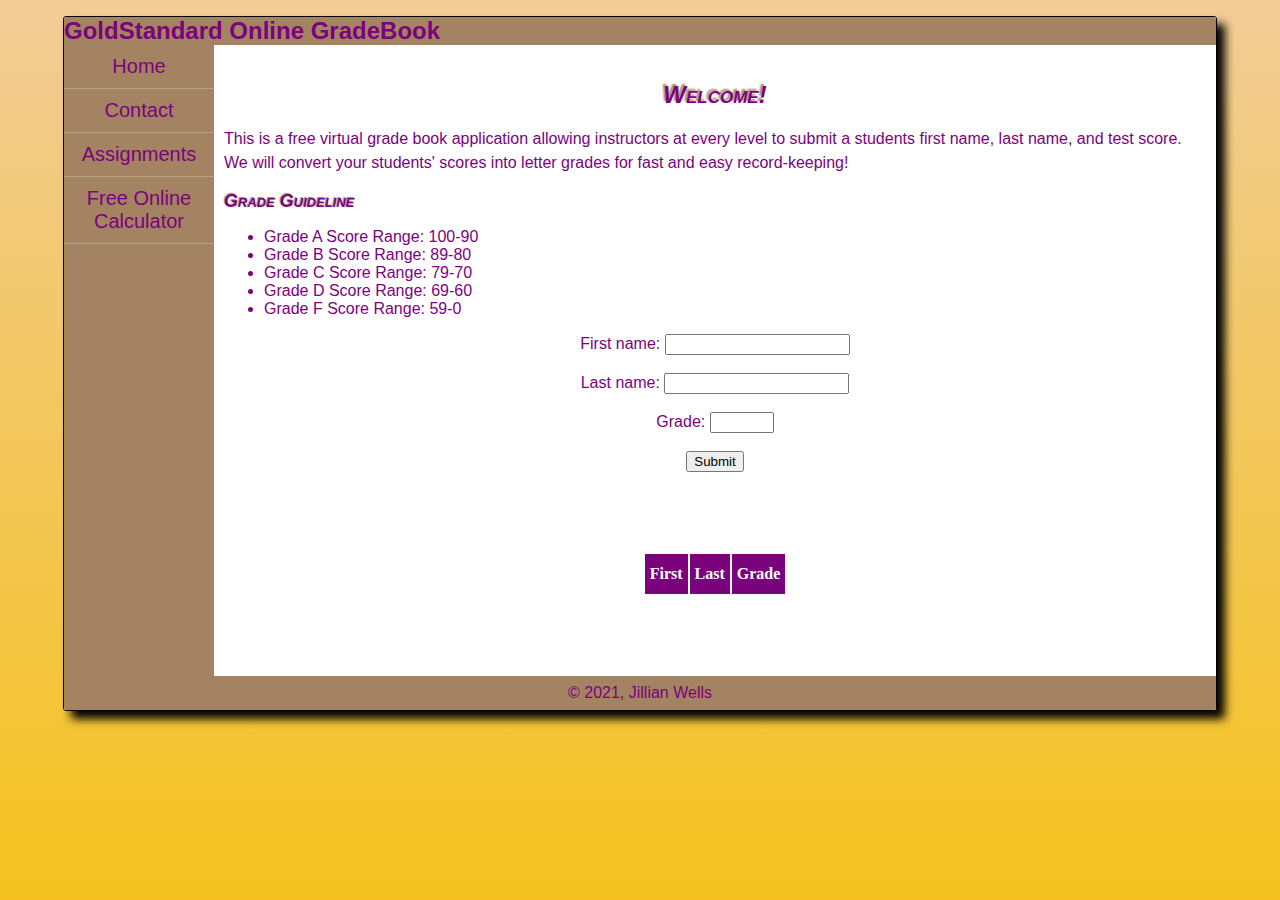
==== index.html @ f4ee0172 "nominal html changes" ====
<!DOCTYPE html>
<html>
  <head>
    <title>GoldStandard Online Gradebook - Home</title>
    <link href="./style.css" rel="stylesheet" />
  </head>
  <body>
    <div id="wrapper">
      <header>GoldStandard Online GradeBook</header>
      <div class="flexcontainer">
        <nav>
          <a href="index.html">Home</a>
          <a href="contact.html">Contact</a>
          <a href="assignments.html">Assignments</a>
          <a href="https://www.online-calculator.com/"
            >Free Online Calculator</a
          >
        </nav>
        <!-- need to use article tag with flexbox nav bar -->
        <article>
          <br />
          <br />
          <h1>Welcome!</h1>
          <br />
          <p>
            This is a free virtual grade book application allowing instructors
            at every level to submit a students first name, last name, and test
            score. We will convert your students' scores into letter grades for
            fast and easy record-keeping!
          </p>
          <h2>Grade Guideline</h2>
          <!--center this in CSS-->
          <ul>
            <li>Grade A Score Range: 100-90</li>
            <li>Grade B Score Range: 89-80</li>
            <li>Grade C Score Range: 79-70</li>
            <li>Grade D Score Range: 69-60</li>
            <li>Grade F Score Range: 59-0</li>
          </ul>

          <div class="centerall">
            <div id="formcontainer">
              <form id="inputForm">
                <label for="fname">First name:</label>
                <input
                  type="text"
                  id="fname"
                  name="fname"
                  required
                /><br /><br />
                <label for="lname">Last name:</label>
                <input
                  type="text"
                  id="lname"
                  name="lname"
                  required
                /><br /><br />
                <label for="gradeInput">Grade:</label>
                <input
                  type="number"
                  id="grade"
                  name="Grade"
                  min="0"
                  max="100"
                  required
                /><br />
                <br />
                <input type="submit" value="Submit" />
              </form>
            </div>

            <!--Grade table div-->
            <div id="tableContainer">
              <table id="gradesTable">
                <tr>
                  <th>First</th>
                  <th>Last</th>
                  <th>Grade</th>
                </tr> 
              </table>
            </div>
          </div>
        </article>
      </div>
      <footer>© 2021, Jillian Wells</footer>
    </div>
    <!--End wrapper for main page centering etc-->
    <script src="./script.js"></script>
  </body>
</html>
---- style.css ----
body {
  background: linear-gradient(#f1cc96, #f3bb03e4) fixed;
  background-size: cover;
  background-attachment: fixed;
  font: 12pt Tahoma, Helvetica, Sans-Serif;
  color: #7b027d;
  margin: 0;
}

#wrapper {
  width: 90%;
  min-width: 600px;
  max-width: 1200px;
  margin: 1em auto;
  background-color: white;
  padding: 0;
  border: solid 1px #000;
  box-shadow: 8px 8px 10px #000;
  border-radius: 3px;
}

header {
  background-color: #a48362;
  border-top-left-radius: 3px;
  border-top-right-radius: 3px;
  font-size: 24px;
  font-weight: bold;
}

header img {
  margin: 8px;
  vertical-align: middle;
}

/* Styling for the navbar from April project to move to the left */
.flexcontainer {
  display: flex;
}
nav {
  background-color: #a48362;
  width: 200px;
}
/* make sure text color in nav doesn't revert to hideous blue again */
nav a {
  display: block;
  width: 150px;
  text-align: center;
  padding: 10px 0;
  text-decoration: none;
  font-size: 125%;
  color: #7b027d;
  border-bottom: solid 1px #bc9f81;
}
article {
  padding: 0 10px;
}

/* edit margin defaults for headings to prevent excessive element width from previous app*/
h1,
h2 {
  margin: 0;
}

/* remember to add shadows to table and content div for depth */
h1 {
  font: italic small-caps bold 24px Tahoma Black, Gadget, Sans-Serif;
  text-shadow: -2px -2px 2px #a48362;
  text-align: center;
}

h2 {
  font: italic small-caps bold 18px Tahoma Black, Gadget, Sans-Serif;
  text-shadow: -1px -1px 1px #a48362;
}

p {
  line-height: 1.5;
  margin-top: 0;
}

.raised {
  border: solid 1px gray;
  border-radius: 5px;
  box-shadow: 5px 5px 5px gray;
}

/* attempt to use class="centerall" trick from April class in p or div to center
   bulletlist and grades table */

.centerall {
  text-align: center;
  clear: both;
}

/* #formcontainer{} omitted to fit new floating div*/

table {
  font: 12pt Tahoma;
  color: #4c2e16;
  margin: 5em auto;
}
/* table border styles from main omitted for aesthetics*/
th {
  background-color: #7b027d;
  color: white;
  text-align: center;
  padding-right: 10em;
}

th,
td {
  border: solid 1px #7b027d;
  padding: 10px 4px;
}
/* REMEMBER: elements that are meant to change color on an event 
must be styled for that event in CSS! The event coding happens in JS */

/* colors for table grade post calculation. use CLASSES per JC */
.green {
  background-color: green;
}
.yellow {
  background-color: yellow;
}
.orange {
  background-color: orangered;
}

.red {
  background-color: rgb(156, 6, 6);
}
.brown {
  background-color: #b4601c;
}

footer {
  background-color: #a48362;
  border-bottom-left-radius: 3px;
  border-bottom-right-radius: 3px;
  text-align: center;
  padding: 8px 0;
}
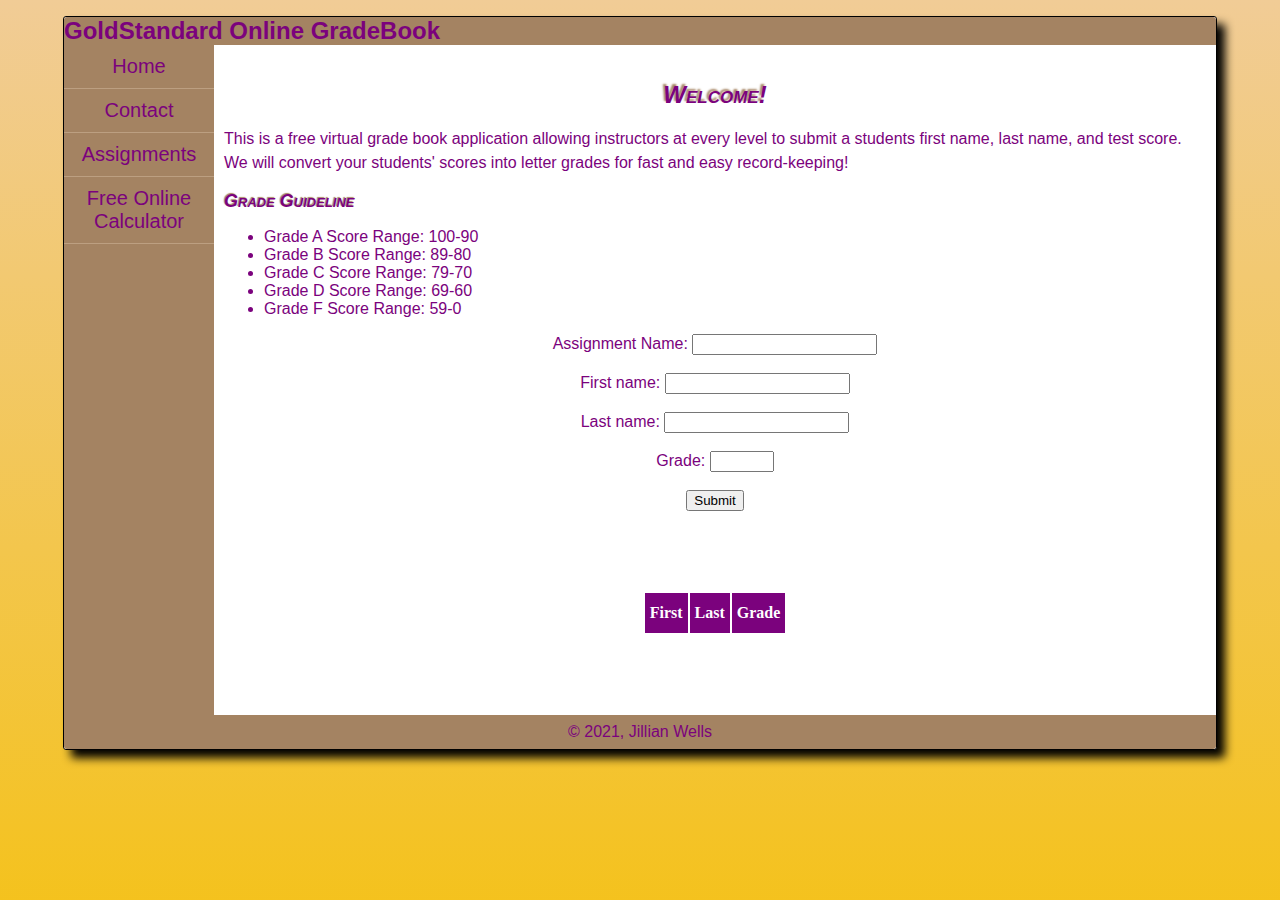
==== commit b6555ab0: "more nominal edits to accomodate Assignment input" ====
--- a/index.html
+++ b/index.html
@@ -41,6 +41,12 @@
           <div class="centerall">
             <div id="formcontainer">
               <form id="inputForm">
+                <label for="assignment">Assignment Name: </label>
+                <input
+                  type="text"
+                  id="assignment"
+                  name="assignment"
+                /><br /><br />
                 <label for="fname">First name:</label>
                 <input
                   type="text"
@@ -76,7 +82,7 @@
                   <th>First</th>
                   <th>Last</th>
                   <th>Grade</th>
-                </tr> 
+                </tr>
               </table>
             </div>
           </div>
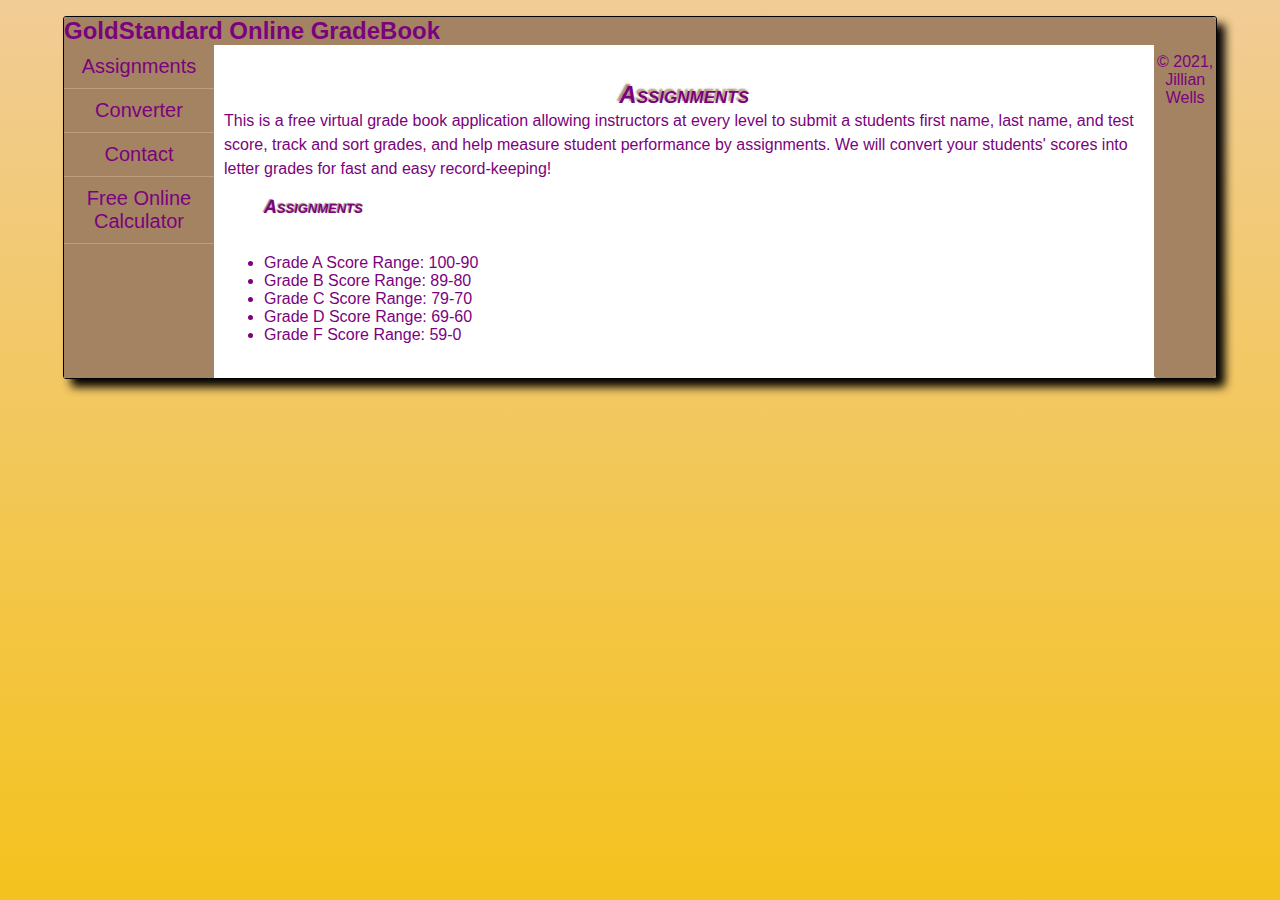
==== commit 409ef571: "html tag name and order changes, adds, deletions" ====
--- a/index.html
+++ b/index.html
@@ -1,7 +1,7 @@
 <!DOCTYPE html>
 <html>
   <head>
-    <title>GoldStandard Online Gradebook - Home</title>
+    <title>Assignments - GoldStandard Online Gradebook</title>
     <link href="./style.css" rel="stylesheet" />
   </head>
   <body>
@@ -9,88 +9,39 @@
       <header>GoldStandard Online GradeBook</header>
       <div class="flexcontainer">
         <nav>
-          <a href="index.html">Home</a>
+          <a href="index.html">Assignments</a>
+          <a href="converter.html">Converter</a>
           <a href="contact.html">Contact</a>
-          <a href="assignments.html">Assignments</a>
-          <a href="https://www.online-calculator.com/"
-            >Free Online Calculator</a
-          >
+          <a href="https://www.online-calculator.com/">Free Online Calculator</a>
         </nav>
-        <!-- need to use article tag with flexbox nav bar -->
         <article>
           <br />
           <br />
-          <h1>Welcome!</h1>
-          <br />
-          <p>
-            This is a free virtual grade book application allowing instructors
-            at every level to submit a students first name, last name, and test
-            score. We will convert your students' scores into letter grades for
-            fast and easy record-keeping!
-          </p>
-          <h2>Grade Guideline</h2>
-          <!--center this in CSS-->
-          <ul>
-            <li>Grade A Score Range: 100-90</li>
-            <li>Grade B Score Range: 89-80</li>
-            <li>Grade C Score Range: 79-70</li>
-            <li>Grade D Score Range: 69-60</li>
-            <li>Grade F Score Range: 59-0</li>
-          </ul>
-
-          <div class="centerall">
-            <div id="formcontainer">
-              <form id="inputForm">
-                <label for="assignment">Assignment Name: </label>
-                <input
-                  type="text"
-                  id="assignment"
-                  name="assignment"
-                /><br /><br />
-                <label for="fname">First name:</label>
-                <input
-                  type="text"
-                  id="fname"
-                  name="fname"
-                  required
-                /><br /><br />
-                <label for="lname">Last name:</label>
-                <input
-                  type="text"
-                  id="lname"
-                  name="lname"
-                  required
-                /><br /><br />
-                <label for="gradeInput">Grade:</label>
-                <input
-                  type="number"
-                  id="grade"
-                  name="Grade"
-                  min="0"
-                  max="100"
-                  required
-                /><br />
-                <br />
-                <input type="submit" value="Submit" />
-              </form>
-            </div>
-
-            <!--Grade table div-->
-            <div id="tableContainer">
-              <table id="gradesTable">
-                <tr>
-                  <th>First</th>
-                  <th>Last</th>
-                  <th>Grade</th>
-                </tr>
-              </table>
-            </div>
-          </div>
-        </article>
-      </div>
+          <h1>Assignments</h1>
+            <p>
+                This is a free virtual grade book application allowing instructors at 
+                every level to submit a students first name, last name, and test score, 
+                track and sort grades, and help measure student performance by assignments. 
+                We will convert your students' scores into letter grades for fast and easy
+                record-keeping!
+               <ul> 
+                <h2>Assignments</h2>
+                <br>
+                <br>
+                <li>Grade A Score Range: 100-90</li>
+                <li>Grade B Score Range: 89-80</li>
+                <li>Grade C Score Range: 79-70</li>
+                <li>Grade D Score Range: 69-60</li>
+                <li>Grade F Score Range: 59-0  </li>
+            </ul>
+            </p>
+        <br>
+       </article>
       <footer>© 2021, Jillian Wells</footer>
     </div>
-    <!--End wrapper for main page centering etc-->
+    </div>
     <script src="./script.js"></script>
   </body>
 </html>
+
+
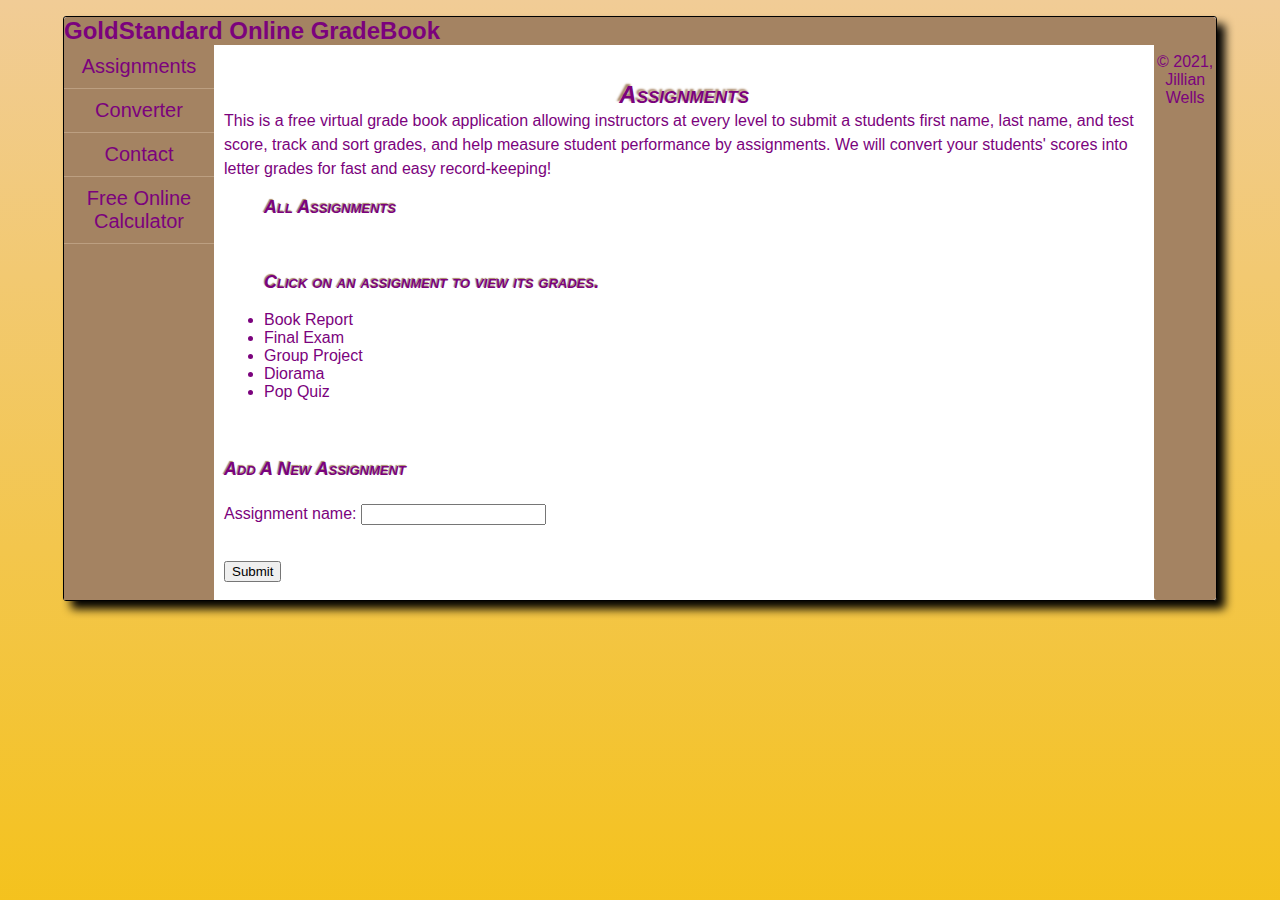
==== commit a13a3c24: "wireframe additions" ====
--- a/index.html
+++ b/index.html
@@ -17,7 +17,9 @@
         <article>
           <br />
           <br />
-          <h1>Assignments</h1>
+          <h1>Assignments</h1> <!--You will make a new index.html that will now display a list of 
+              all assignments, and when you click on an assignment you will be brought to a 
+              page with that assignment's grade table.-->
             <p>
                 This is a free virtual grade book application allowing instructors at 
                 every level to submit a students first name, last name, and test score, 
@@ -25,17 +27,32 @@
                 We will convert your students' scores into letter grades for fast and easy
                 record-keeping!
                <ul> 
-                <h2>Assignments</h2>
+                <h2>All Assignments</h2>
                 <br>
                 <br>
-                <li>Grade A Score Range: 100-90</li>
-                <li>Grade B Score Range: 89-80</li>
-                <li>Grade C Score Range: 79-70</li>
-                <li>Grade D Score Range: 69-60</li>
-                <li>Grade F Score Range: 59-0  </li>
+                <h3>Click on an assignment to view its grades.</h3>
+                <li>Book Report</li>
+                <li>Final Exam</li>
+                <li>Group Project</li>
+                <li>Diorama</li>
+                <li>Pop Quiz</li>
             </ul>
             </p>
         <br>
+  
+        <div id="formcontainer">
+          <form id="inputForm">
+            <h4>Add A New Assignment</h4>
+            <label for="assignment">Assignment name:</label>
+            <input type="text" id="assignment" name="Assignment name" required /><br /><br />
+            <br />
+            <input type="submit" value="Submit" />
+          </form>
+        </div>
+      
+        <br />
+
+
        </article>
       <footer>© 2021, Jillian Wells</footer>
     </div>
--- a/style.css
+++ b/style.css
@@ -68,7 +68,7 @@
   text-align: center;
 }
 
-h2 {
+h2, h3, h4 {
   font: italic small-caps bold 18px Tahoma Black, Gadget, Sans-Serif;
   text-shadow: -1px -1px 1px #a48362;
 }
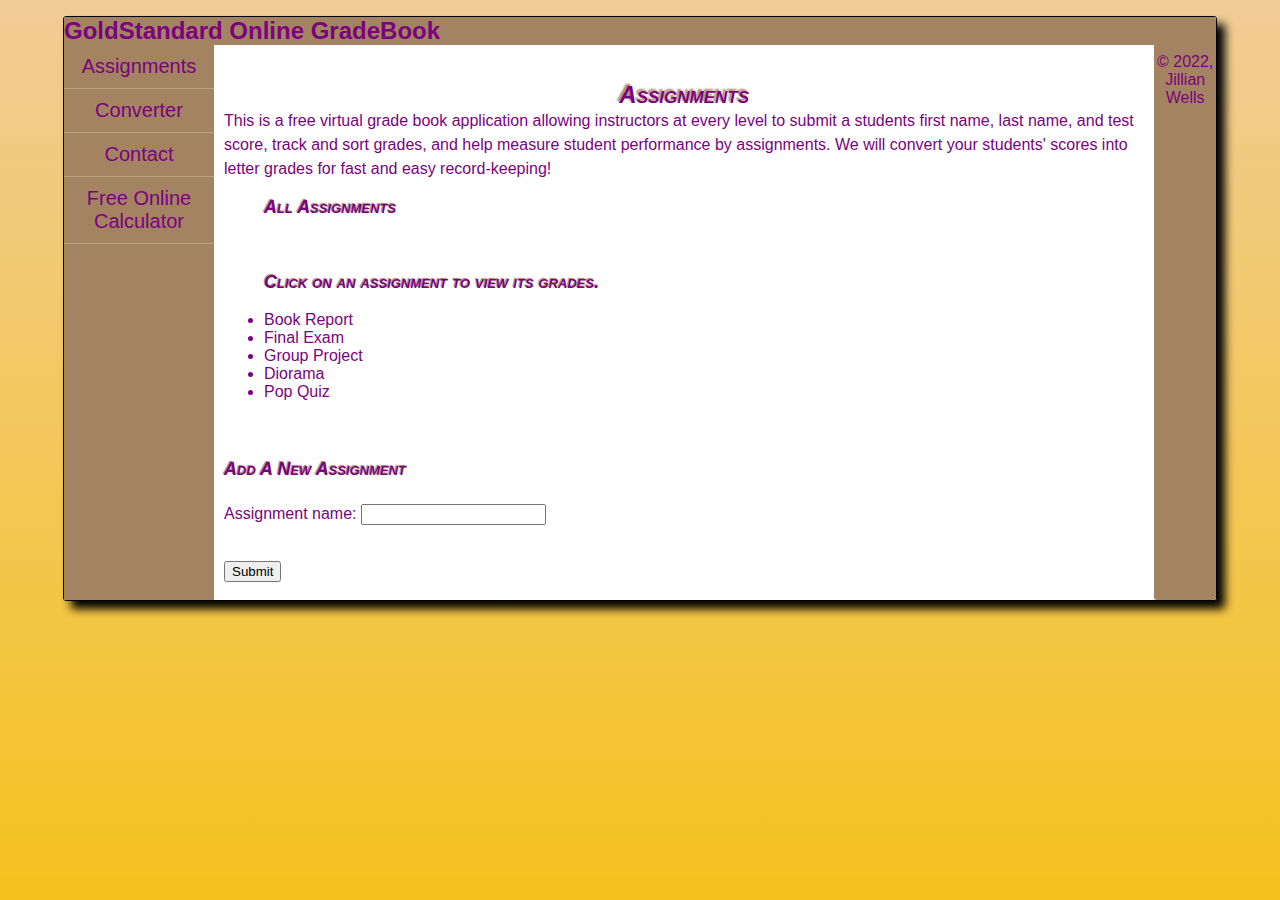
==== commit 9611b964: "new JS reconstruction" ====
--- a/index.html
+++ b/index.html
@@ -41,7 +41,7 @@
         <br>
   
         <div id="formcontainer">
-          <form id="inputForm">
+          <form id="assignmentForm">
             <h4>Add A New Assignment</h4>
             <label for="assignment">Assignment name:</label>
             <input type="text" id="assignment" name="Assignment name" required /><br /><br />
@@ -54,10 +54,10 @@
 
 
        </article>
-      <footer>© 2021, Jillian Wells</footer>
+      <footer>© 2022, Jillian Wells</footer>
     </div>
     </div>
-    <script src="./script.js"></script>
+    <script src="./assigmentarrays.js"></script>
   </body>
 </html>
 
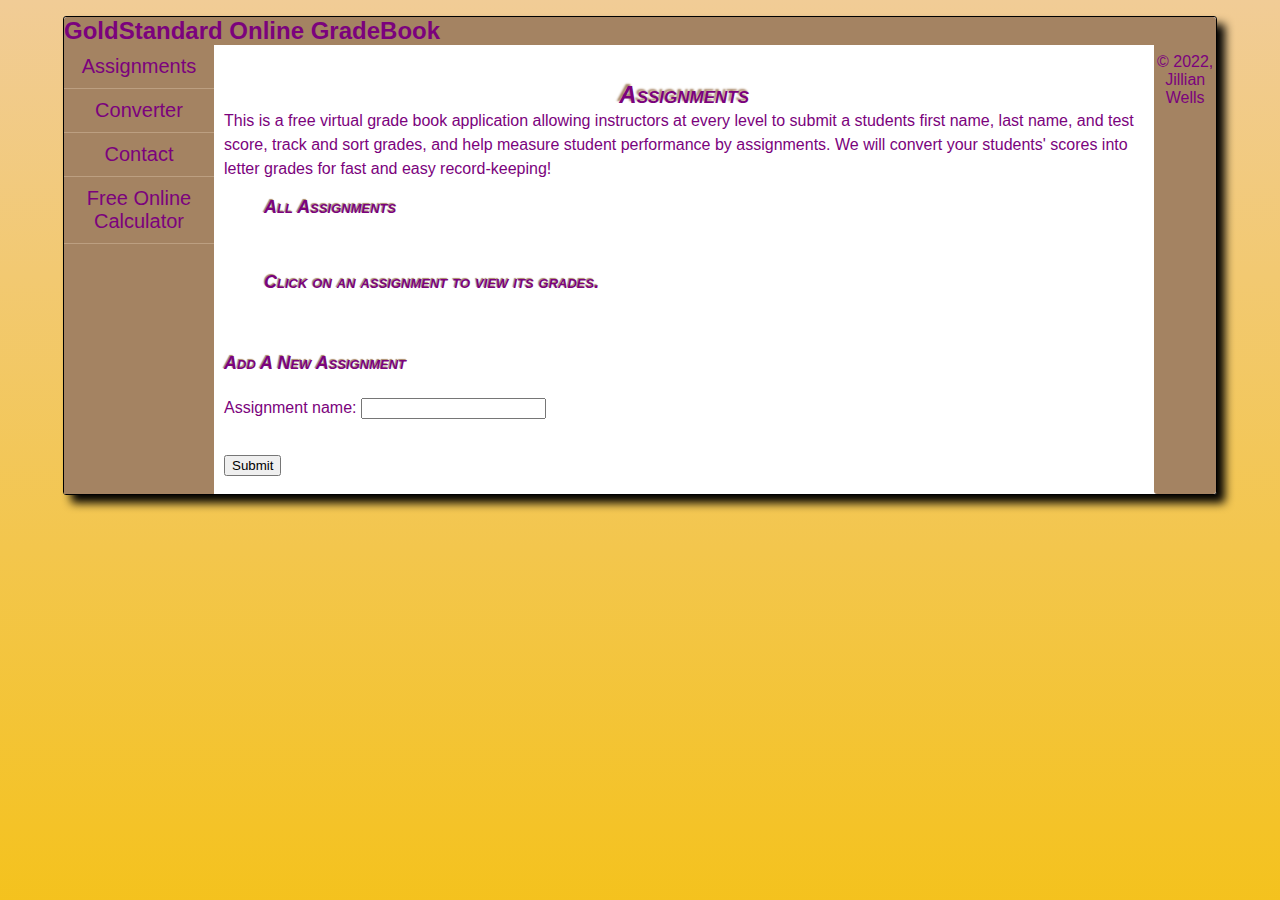
==== commit 8967670a: "correct,local storage functonality; start render" ====
--- a/index.html
+++ b/index.html
@@ -31,20 +31,16 @@
                 <br>
                 <br>
                 <h3>Click on an assignment to view its grades.</h3>
-                <li>Book Report</li>
-                <li>Final Exam</li>
-                <li>Group Project</li>
-                <li>Diorama</li>
-                <li>Pop Quiz</li>
+              <ul id="assignment-list"></ul>
             </ul>
             </p>
         <br>
   
         <div id="formcontainer">
-          <form id="assignmentForm">
+          <form id="">
             <h4>Add A New Assignment</h4>
             <label for="assignment">Assignment name:</label>
-            <input type="text" id="assignment" name="Assignment name" required /><br /><br />
+            <input type="text" id="assignmentAdd" name="Assignment name" required /><br /><br />
             <br />
             <input type="submit" value="Submit" />
           </form>
@@ -57,7 +53,7 @@
       <footer>© 2022, Jillian Wells</footer>
     </div>
     </div>
-    <script src="./assigmentarrays.js"></script>
+    <script src="./assignmentarrays.js"></script>
   </body>
 </html>
 
